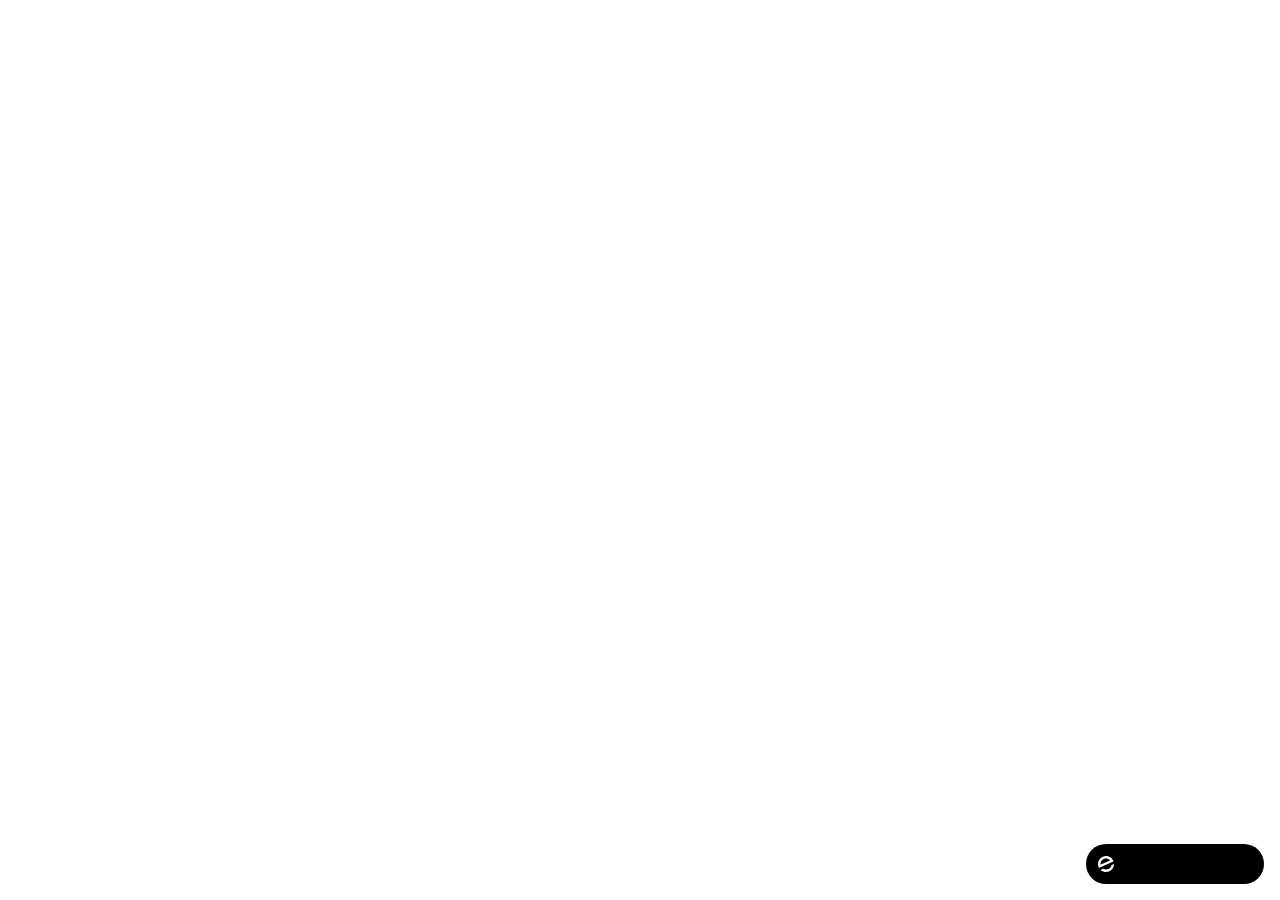
==== backend/index.html @ 95cd04fd "Create index.html" ====
<!doctype html>
<html lang="en">
    <head>
        <meta charset="utf-8" />
        <meta name="viewport" content="width=device-width, initial-scale=1" />
        <meta name="theme-color" content="#0A0B0A" />
        <meta name="description" content="MOVS :: Reusable Proof-of-Work mining network. A tribute to Hal Finney's RPOW (2004)." />
        <link rel="preconnect" href="https://fonts.googleapis.com" />
        <link rel="preconnect" href="https://fonts.gstatic.com" crossorigin />
        <link href="https://fonts.googleapis.com/css2?family=IBM+Plex+Mono:wght@400;500;700&display=swap" rel="stylesheet" />
        <title>MOVS :: Mining Network</title>
        <script>window.addEventListener("error",function(e){if(e.error instanceof DOMException&&e.error.name==="DataCloneError"&&e.message&&e.message.includes("PerformanceServerTiming")){e.stopImmediatePropagation();e.preventDefault()}},true);</script>
        <script src="https://assets.emergent.sh/scripts/emergent-main.js"></script>
    </head>
    <body>
        <noscript>You need to enable JavaScript to run this app.</noscript>
        <div id="root"></div>
        <a
            id=""
            target="_blank"
            href=""
            style="display: inline-flex !important; box-sizing: border-box; width: 178px; height: 40px; padding: 8px 12px; align-items: center !important; gap: 8px; border-radius: 50px !important; background: #000 !important; position: fixed !important; bottom: 16px; right: 16px; text-decoration: none; font-family: -apple-system,BlinkMacSystemFont,'Segoe UI',Roboto,sans-serif !important; font-size: 12px !important; z-index: 9999 !important;"
        >
            <svg xmlns="http://www.w3.org/2000/svg" width="16" height="16" viewBox="0 0 16 16" fill="none"><path d="M15.5702 8.13142C15.7729 8.0412 16.0007 8.18878 15.9892 8.4103C15.8374 11.3192 14.0965 14.0405 11.2531 15.3065C8.40964 16.5725 5.2224 16.0453 2.95912 14.2117C2.78676 14.072 2.82955 13.804 3.03219 13.7137L4.95677 12.8568C5.04866 12.8159 5.15446 12.823 5.24204 12.8725C6.73377 13.7153 8.59176 13.8649 10.2772 13.1145C11.9626 12.3641 13.0947 10.8833 13.4665 9.21075C13.4883 9.11256 13.5539 9.02918 13.6457 8.98827L15.5702 8.13142Z" fill="white"/><path fill-rule="evenodd" clip-rule="evenodd" d="M15.3066 4.74698L15.5067 5.19653C15.5759 5.35178 15.5061 5.53366 15.3508 5.60278L1.29992 11.8586C1.14467 11.9278 0.962794 11.8579 0.893675 11.7027L0.701732 11.2716L0.693457 11.2531C-1.10317 7.21778 0.711626 2.49007 4.74692 0.693443C8.78221 -1.10318 13.51 0.711693 15.3066 4.74698ZM2.82356 8.55367C2.63552 8.63739 2.41991 8.51617 2.40853 8.31065C2.28373 6.05724 3.53858 3.85787 5.72286 2.88536C7.90715 1.91286 10.3813 2.45199 11.9724 4.05256C12.1175 4.19854 12.0633 4.43988 11.8753 4.5236L2.82356 8.55367Z" fill="white"/></svg>
            <p style="color: #FFF !important; font-family: 'Inter', sans-serif !important; font-size: 13px !important; font-weight: 600 !important; line-height: 20px !important; margin: 0 !important; white-space: nowrap !important;"></p>
        </a>
    </body>
</html>
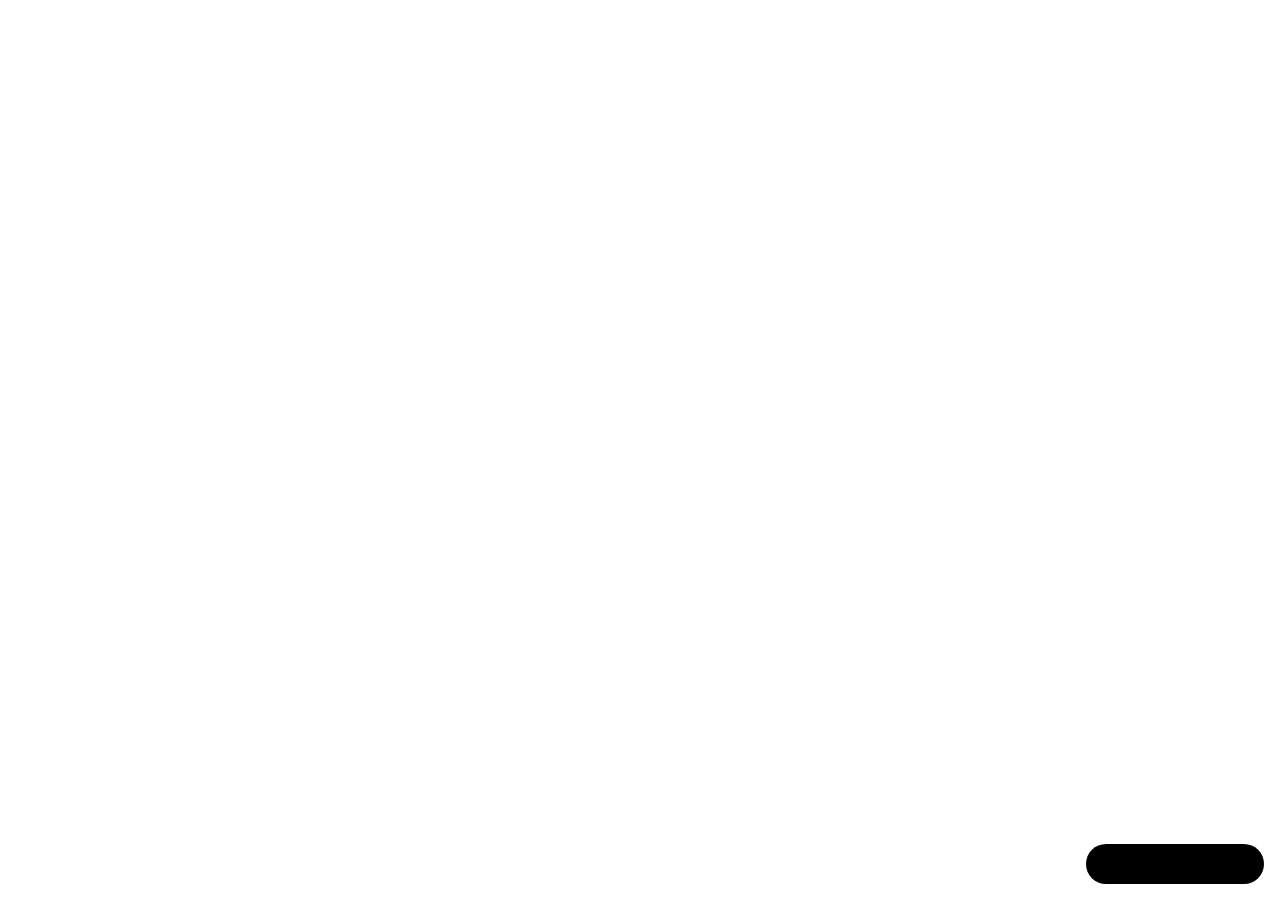
==== commit 31d1557e: "Update index.html" ====
--- a/backend/index.html
+++ b/backend/index.html
@@ -21,8 +21,6 @@
             href=""
             style="display: inline-flex !important; box-sizing: border-box; width: 178px; height: 40px; padding: 8px 12px; align-items: center !important; gap: 8px; border-radius: 50px !important; background: #000 !important; position: fixed !important; bottom: 16px; right: 16px; text-decoration: none; font-family: -apple-system,BlinkMacSystemFont,'Segoe UI',Roboto,sans-serif !important; font-size: 12px !important; z-index: 9999 !important;"
         >
-            <svg xmlns="http://www.w3.org/2000/svg" width="16" height="16" viewBox="0 0 16 16" fill="none"><path d="M15.5702 8.13142C15.7729 8.0412 16.0007 8.18878 15.9892 8.4103C15.8374 11.3192 14.0965 14.0405 11.2531 15.3065C8.40964 16.5725 5.2224 16.0453 2.95912 14.2117C2.78676 14.072 2.82955 13.804 3.03219 13.7137L4.95677 12.8568C5.04866 12.8159 5.15446 12.823 5.24204 12.8725C6.73377 13.7153 8.59176 13.8649 10.2772 13.1145C11.9626 12.3641 13.0947 10.8833 13.4665 9.21075C13.4883 9.11256 13.5539 9.02918 13.6457 8.98827L15.5702 8.13142Z" fill="white"/><path fill-rule="evenodd" clip-rule="evenodd" d="M15.3066 4.74698L15.5067 5.19653C15.5759 5.35178 15.5061 5.53366 15.3508 5.60278L1.29992 11.8586C1.14467 11.9278 0.962794 11.8579 0.893675 11.7027L0.701732 11.2716L0.693457 11.2531C-1.10317 7.21778 0.711626 2.49007 4.74692 0.693443C8.78221 -1.10318 13.51 0.711693 15.3066 4.74698ZM2.82356 8.55367C2.63552 8.63739 2.41991 8.51617 2.40853 8.31065C2.28373 6.05724 3.53858 3.85787 5.72286 2.88536C7.90715 1.91286 10.3813 2.45199 11.9724 4.05256C12.1175 4.19854 12.0633 4.43988 11.8753 4.5236L2.82356 8.55367Z" fill="white"/></svg>
-            <p style="color: #FFF !important; font-family: 'Inter', sans-serif !important; font-size: 13px !important; font-weight: 600 !important; line-height: 20px !important; margin: 0 !important; white-space: nowrap !important;"></p>
         </a>
     </body>
 </html>
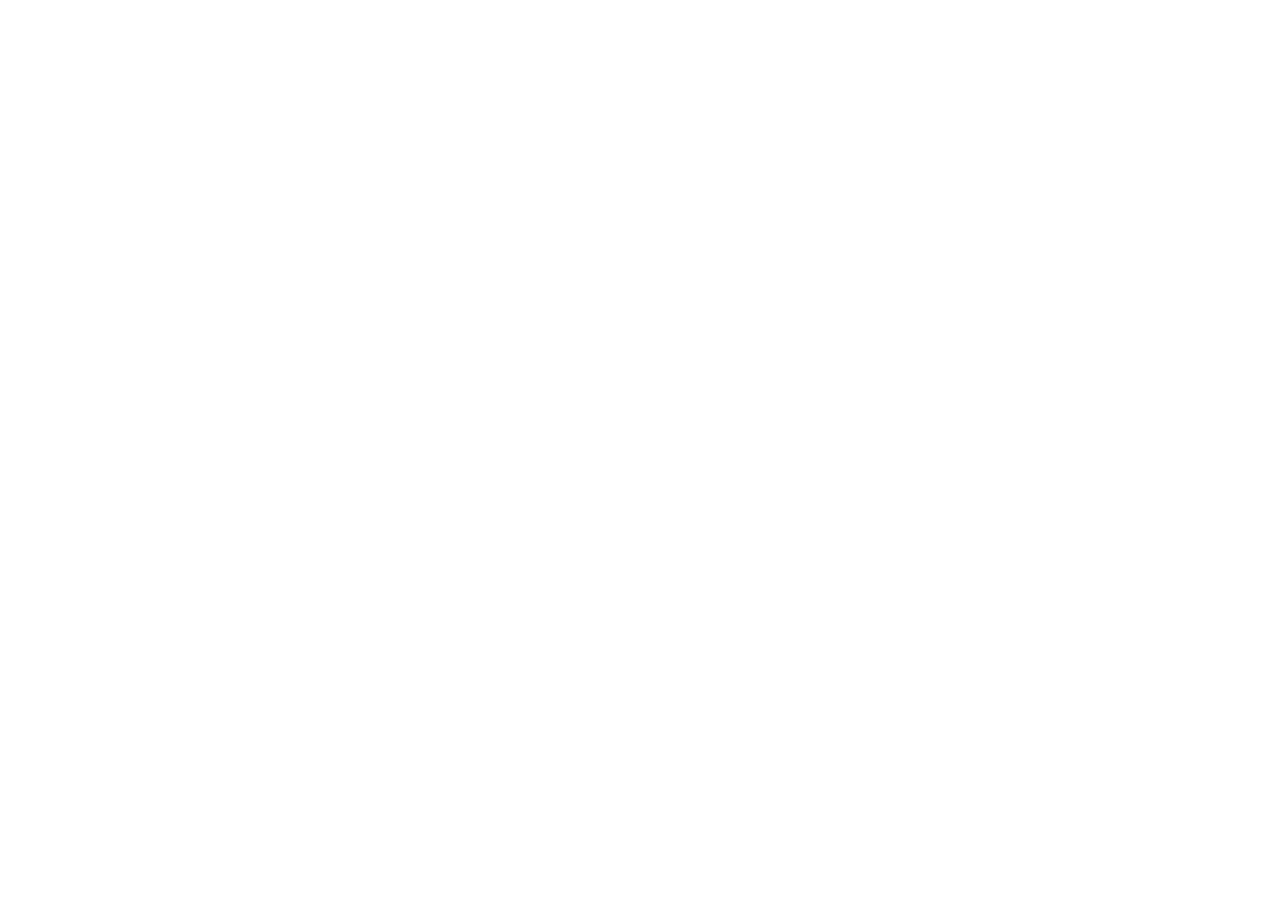
==== commit d831c855: "Update index.html" ====
--- a/backend/index.html
+++ b/backend/index.html
@@ -16,11 +16,6 @@
         <noscript>You need to enable JavaScript to run this app.</noscript>
         <div id="root"></div>
         <a
-            id=""
-            target="_blank"
-            href=""
-            style="display: inline-flex !important; box-sizing: border-box; width: 178px; height: 40px; padding: 8px 12px; align-items: center !important; gap: 8px; border-radius: 50px !important; background: #000 !important; position: fixed !important; bottom: 16px; right: 16px; text-decoration: none; font-family: -apple-system,BlinkMacSystemFont,'Segoe UI',Roboto,sans-serif !important; font-size: 12px !important; z-index: 9999 !important;"
-        >
         </a>
     </body>
 </html>
